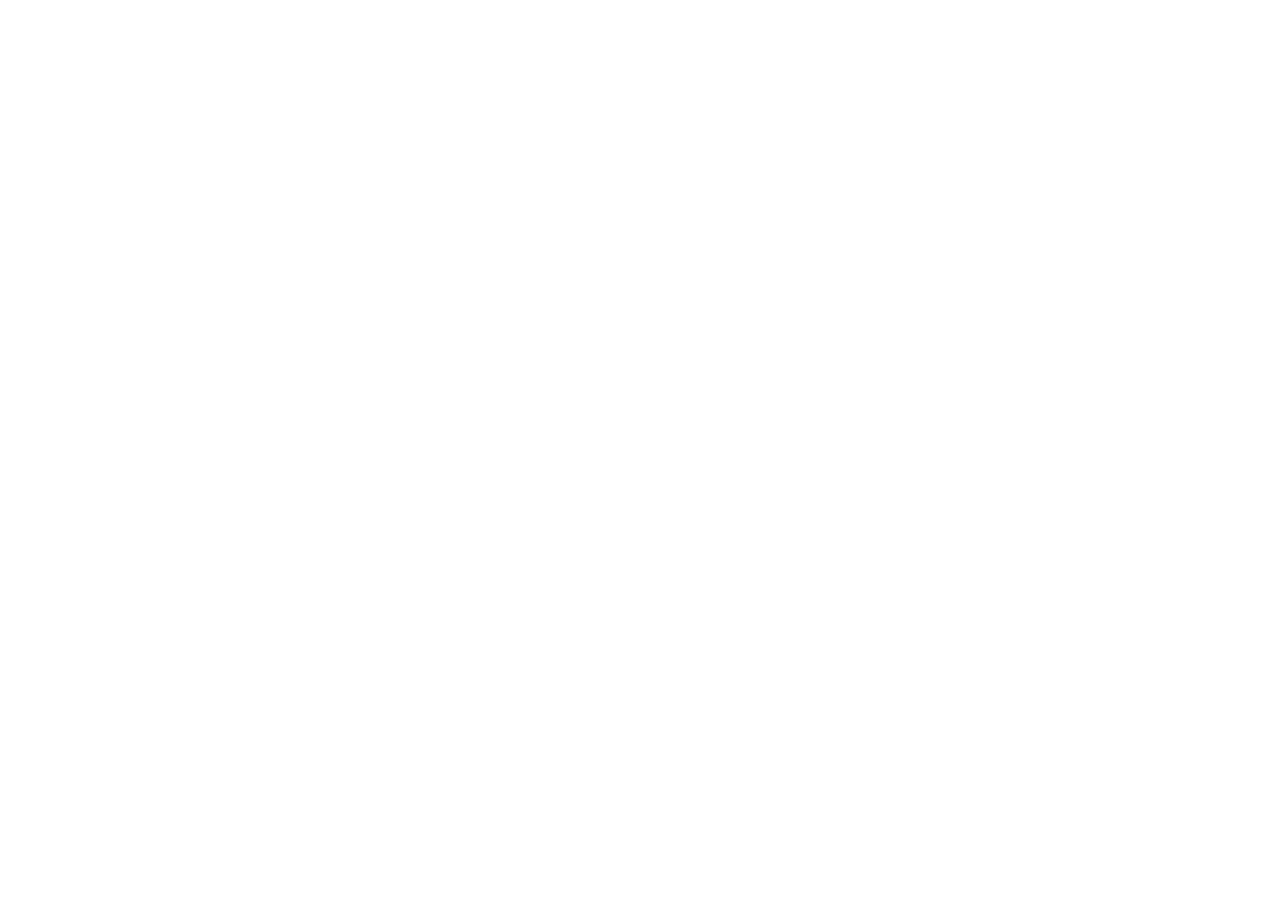
==== pages/dokseli.html @ 45808f23 "folder" ====
<!DOCTYPE html>
<html lang="en">
<head>
    <meta charset="UTF-8">
    <meta name="viewport" content="width=device-width, initial-scale=1.0">
    <title>Dokseli ASE10</title>
</head>
<body>
    
</body>
</html>
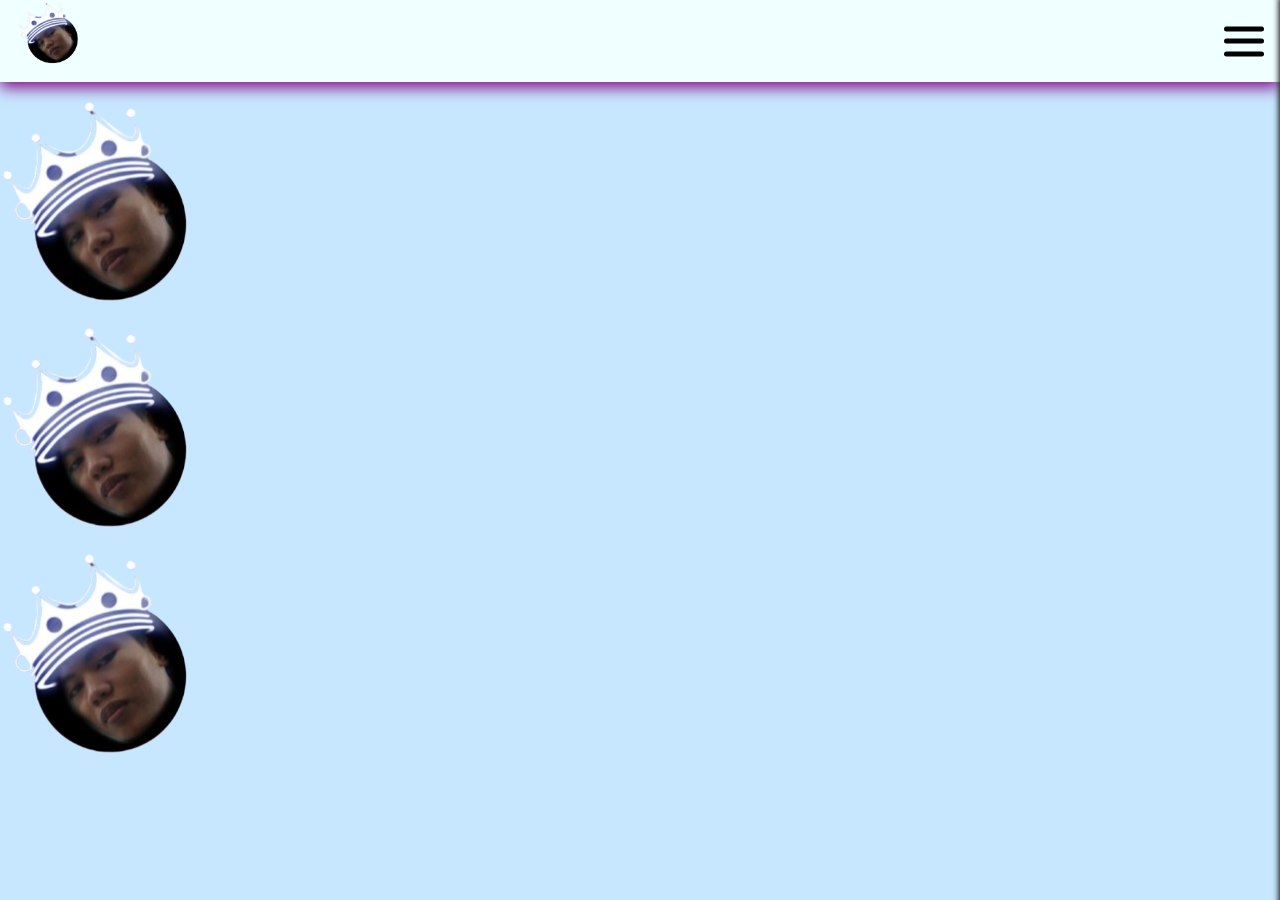
==== commit ce787f17: "cihuy" ====
--- a/pages/dokseli.html
+++ b/pages/dokseli.html
@@ -3,9 +3,44 @@
 <head>
     <meta charset="UTF-8">
     <meta name="viewport" content="width=device-width, initial-scale=1.0">
-    <title>Dokseli ASE10</title>
+    <link rel="stylesheet" href="../style.css">
+    <title>ASE</title>
 </head>
 <body>
-    
+    <div class="container">
+        <div class="off-screen-menu">
+            <ul>
+               <a href="../index.html"><li>Home</li></a>
+               <a href="#"><li>Dokseli</li></a>
+               <a href=""><li>SCP</li></a>
+            </ul>
+            
+        </div>
+
+    <nav>
+        <img src="/IMG/Bck/logo.png" alt="ASE" >
+       <div class="ham-menu">
+        <span></span>
+        <span></span>
+        <span></span>
+       </div>
+    </nav>
+   </div>
+   <div class="isi">
+    <br>
+    <p>
+        <div class="dokseli">
+            <ul>
+                <li><img src="../IMG/Bck/logo.png"></li>
+                <li><img src="../IMG/Bck/logo.png"></li>
+                <li><img src="../IMG/Bck/logo.png"></li>
+            </ul>
+        </div>
+    </p>
+    <script src="../hmb.js"></script>
+   </div>
+
+
+
 </body>
-</html>+</html>
--- a/style.css
+++ b/style.css
@@ -0,0 +1,140 @@
+
+/* base styles */
+* {
+    margin: 0;
+    padding: 0;
+    box-sizing: border-box;
+    list-style: none;
+    text-decoration: none;
+}
+@font-face {
+    font-family: frieren;
+    src: url(font/Tolkien.ttf);
+}
+
+@font-face {
+    font-family: main;
+    src: url(font/main-font.ttf);
+}
+
+@font-face {
+    font-family: main-bold;
+    src: url(font/main-font-bold.ttf);
+}
+
+a {
+    color: white;
+    text-shadow: black 2px 3px 4px;
+}
+a:visited {
+    color: white;
+}
+a:hover {
+    color: #1f94a3;
+    font-size: 60px;
+    transition: .4s;
+}
+
+body {
+    background-color: #C6E7FF;
+    font-family: sans-serif;
+}
+
+
+
+/* off-screen-menu */
+.off-screen-menu {
+    background-image: url(/IMG/Bck/bck-hamber.jpg);
+    background-size: cover;
+    background-repeat: no-repeat;
+    box-shadow: #000000 7px 5px 6px 8px;
+    height: 100vh;
+    width: 100%;
+    max-width: 450px;
+    position: absolute;
+    top: 0;
+    right: -450px;
+    display: flex;
+    flex-direction: column;
+    align-items: center;    
+    justify-content: center;
+    text-align: center;
+    font-size: 3rem;
+    transition: .3s ease;
+    font-family: frieren;
+    color: azure;
+}
+.off-screen-menu.active {
+    right: 0;
+}
+
+
+
+/* nav */
+nav {
+    padding: 1rem;
+    display: flex;
+    background-color: Azure;
+    box-shadow: purple 0px 5px 15px 0px;
+}
+
+nav img{
+    top: 0px;
+    position: absolute;
+    width: 70px;
+    height: 70px;
+    border-radius: 50%;
+}
+
+nav img:hover{
+    width: 80px;
+    height: 80px;
+    border-radius: 65px;
+    transition: all .3s ease-in-out;
+    cursor: pointer;
+}
+
+
+
+/* ham menu */
+.ham-menu {
+    height: 50px;
+    width: 40px;
+    margin-left: auto;
+    position: relative;
+}
+.ham-menu span {
+    height: 5px;
+    width: 100%;
+    background-color: #000000;
+    border-radius: 25px;
+    position: absolute;
+    left: 50%;
+    top: 50%;
+    transform: translate(-50%, -50%);
+    transition: .3s ease;
+}
+.ham-menu span:nth-child(1) {
+    top: 25%;
+}
+.ham-menu span:nth-child(3) {
+    top: 75%;
+}
+.ham-menu.active span {
+    background-color: white;
+}
+.ham-menu.active span:nth-child(1) {
+    top: 50%;
+    transform: translate(-50%, -50%) rotate(45deg);
+}
+.ham-menu.active span:nth-child(2) {
+    opacity: 0;
+}
+.ham-menu.active span:nth-child(3) {
+    top: 50%;
+    transform: translate(-50%, -50%) rotate(-45deg);
+}
+
+p, h1,h2{
+    font-family: main-bold;
+}